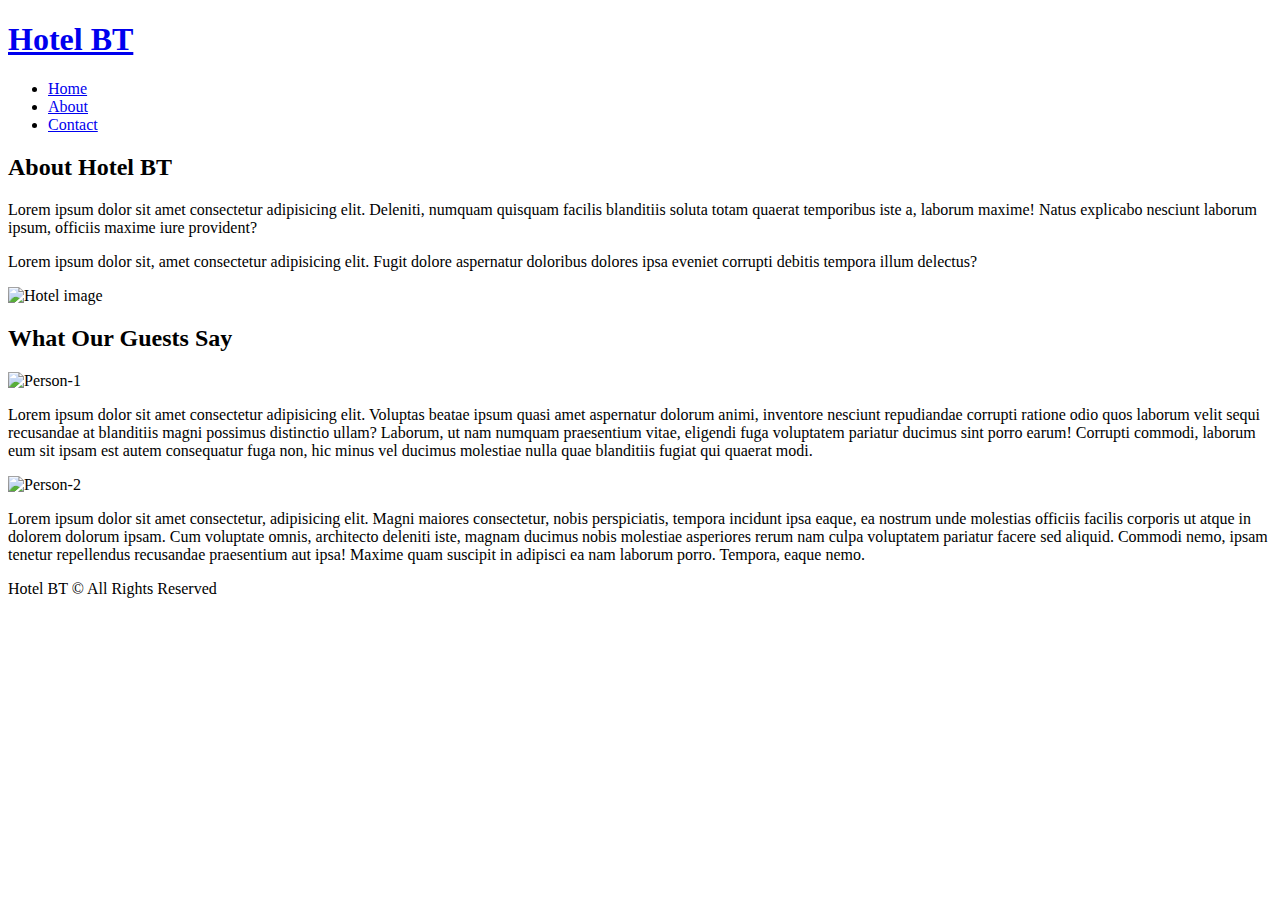
==== about.html @ 2ecd579f "Add files via upload" ====
<!DOCTYPE html>
<html lang="en">
<head>
    <meta charset="UTF-8">
    <meta name="viewport" content="width=device-width, initial-scale=1.0">
    <meta name="description" content="Welcome to the best hotel service in Tamil nadu and to experience our paradise">
    <meta name="keywords" content="hotel, coimbatore, best hotel, hotel in tamil nadu">
    <title>Hotel BT - About</title>
    <link rel="stylesheet" href="css/style.css">
</head>
<body>
    <!-- header section consists of navigation bar and bg about hotel -->
    <!-- navigation bar section -->
    <div class="wrapper">
        <header>
            <nav id="nav-bar">
                <div class="container">
                <h1 class="logo"><a href="index.html">Hotel BT</a></h1>
                <ul class="nav-elements">
                    <li><a href="index.html">Home</a></li>
                    <li><a class="active" href="about.html">About</a></li>
                    <li><a href="contact.html">Contact</a></li>
                </ul>
                </div>
            </nav>
        </header>
        <section id="about-info" class="bg-light py-3">
            <div class="container">
                <div class="left">
                    <h2 class="l-heading"><span class="primary-text">About</span> Hotel BT</h2>
                    <p>Lorem ipsum dolor sit amet consectetur adipisicing elit. Deleniti, numquam quisquam facilis blanditiis soluta totam quaerat temporibus iste a, laborum maxime! Natus explicabo nesciunt laborum ipsum, officiis maxime iure provident?</p>
                    <p>Lorem ipsum dolor sit, amet consectetur adipisicing elit. Fugit dolore aspernatur doloribus dolores ipsa eveniet corrupti debitis tempora illum delectus?</p>
                </div>
                <div class="right">
                    <img src="./image/photo-2.jpg" alt="Hotel image">
                </div>
            </div>
        </section>
        <!-- testionials section -->
        <section id="testimonials">
            <h2 class="l-heading">What Our Guests Say</h2>
            <div class="person bg-primary">
                <img src="./image/person-1.jpg" alt="Person-1">
                <p>Lorem ipsum dolor sit amet consectetur adipisicing elit. Voluptas beatae ipsum quasi amet aspernatur dolorum animi, inventore nesciunt repudiandae corrupti ratione odio quos laborum velit sequi recusandae at blanditiis magni possimus distinctio ullam? Laborum, ut nam numquam praesentium vitae, eligendi fuga voluptatem pariatur ducimus sint porro earum! Corrupti commodi, laborum eum sit ipsam est autem consequatur fuga non, hic minus vel ducimus molestiae nulla quae blanditiis fugiat qui quaerat modi.</p>
            </div>
            <div class="person bg-primary">
                <img src="./image/person-2.jpg" alt="Person-2">
                <p>Lorem ipsum dolor sit amet consectetur, adipisicing elit. Magni maiores consectetur, nobis perspiciatis, tempora incidunt ipsa eaque, ea nostrum unde molestias officiis facilis corporis ut atque in dolorem dolorum ipsam. Cum voluptate omnis, architecto deleniti iste, magnam ducimus nobis molestiae asperiores rerum nam culpa voluptatem pariatur facere sed aliquid. Commodi nemo, ipsam tenetur repellendus recusandae praesentium aut ipsa! Maxime quam suscipit in adipisci ea nam laborum porro. Tempora, eaque nemo.</p>
            </div>
        </section>
        <!-- footer section -->
        <div class="clr"></div>
        <footer id="main-footer">
            <p>Hotel BT &copy; All Rights Reserved</p>
        </footer>
    </div>
</body>
</html>
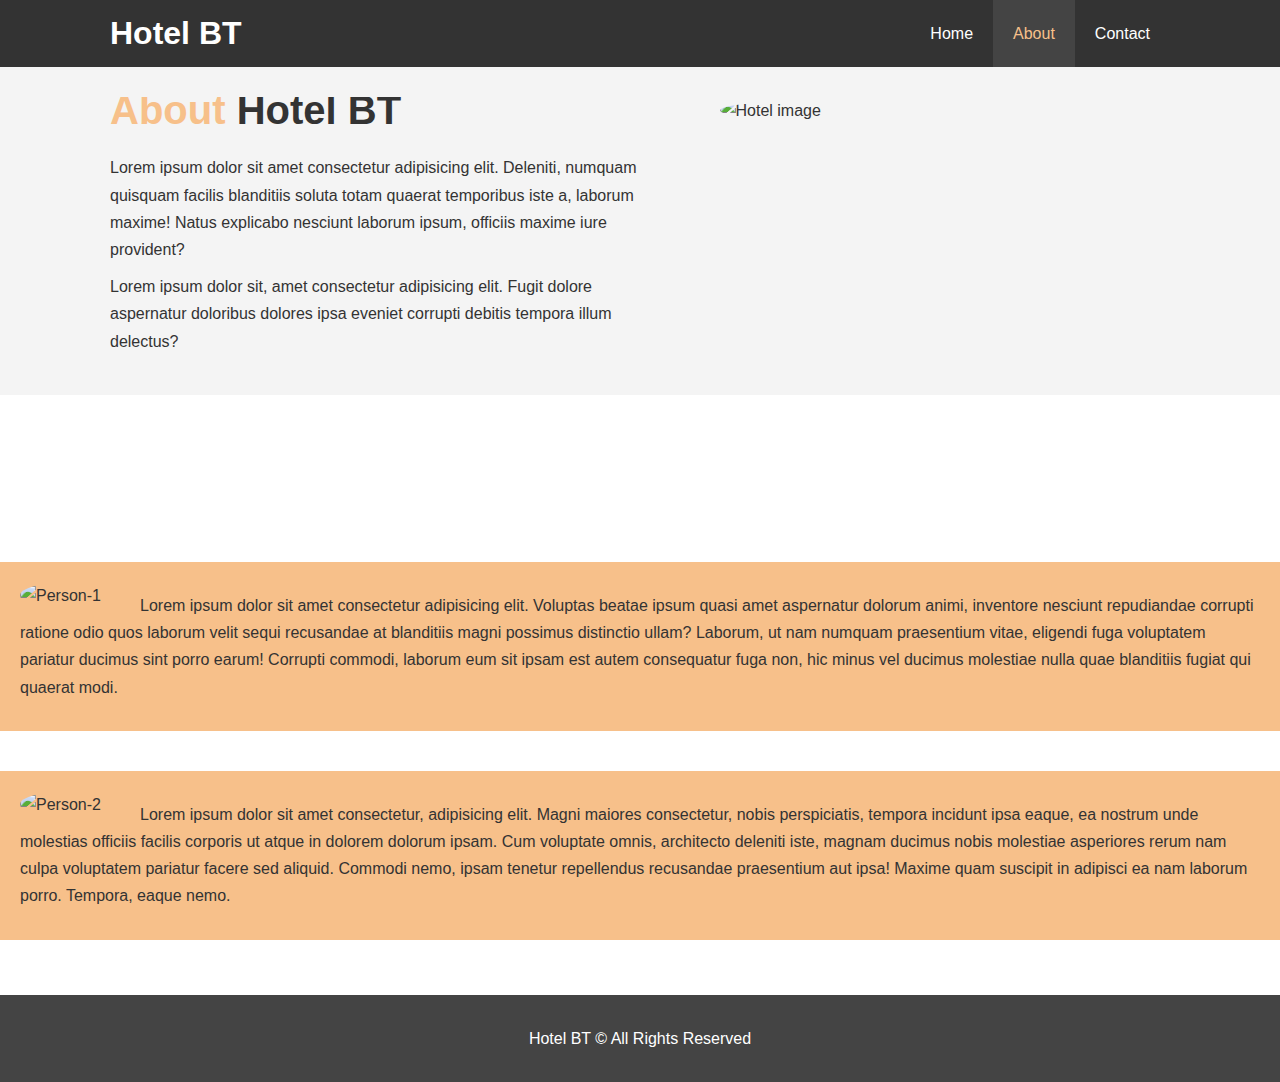
==== commit 345bc381: "Update about.html" ====
--- a/about.html
+++ b/about.html
@@ -6,7 +6,7 @@
     <meta name="description" content="Welcome to the best hotel service in Tamil nadu and to experience our paradise">
     <meta name="keywords" content="hotel, coimbatore, best hotel, hotel in tamil nadu">
     <title>Hotel BT - About</title>
-    <link rel="stylesheet" href="css/style.css">
+    <link rel="stylesheet" href="style.css">
 </head>
 <body>
     <!-- header section consists of navigation bar and bg about hotel -->
@@ -55,4 +55,4 @@
         </footer>
     </div>
 </body>
-</html>+</html>
--- a/style.css
+++ b/style.css
@@ -0,0 +1,292 @@
+* {
+    box-sizing: border-box;
+    margin: 0;
+    padding: 0;
+}
+
+body {
+    font-family: 'Segoe UI', Tahoma, Geneva, Verdana, sans-serif;
+    line-height: 1.7em;
+}
+
+a {
+    color: #333;
+    text-decoration: none;
+}
+
+h1, h2, h3 {
+    padding-bottom: 20px;
+}
+
+p {
+    margin: 10px 0;
+}
+
+.bg-dark {
+    background-color: #333;
+    color: #fff;
+}
+
+.bg-light {
+    background-color: #f4f4f4;
+    color: #333;
+}
+
+.bg-primary {
+    background-color: #f7c08a;
+    color: #333;
+}
+
+.clr {
+    clear: both;
+}
+
+.py-1 {
+    padding: 10px 0;
+}
+
+.py-2 {
+    padding: 20px 0;
+}
+
+.py-3 {
+    padding: 30px 0;
+}
+
+.l-heading {
+    font-size: 40px;
+}
+
+/* container */
+.container {
+    margin: auto;
+    max-width: 1100px;
+    overflow: auto;
+    padding: 0 20px;
+}
+
+/* Home styling */
+/* navbar contents and styling*/
+#nav-bar {
+    background-color: #333;
+    color: #fff;
+    overflow: auto;
+}
+
+#nav-bar a {
+    color: #fff;
+}
+
+#nav-bar .logo {
+    float: left;
+    padding-top: 20px;
+}
+
+#nav-bar ul {
+    float: right;
+    list-style: none;
+}
+
+#nav-bar ul li {
+    float: left;
+}
+
+#nav-bar ul li a {
+    display: block;
+    padding: 20px;
+    text-align: center;
+}
+
+#nav-bar ul li a:hover,
+#nav-bar ul li a.active {
+    background-color: #444;
+    color: #f7c08a;
+}
+
+/* showcase styling */
+
+#showcase {
+    background: url('../image/showcase.jpg') no-repeat center center;
+    background-size: cover;
+    height: 600px;    
+}
+
+.showcase-content {
+    color: #fff;
+    text-align: center;
+    padding-top: 170px;
+}
+
+.showcase-content h1 {
+    font-size: 60px;
+    line-height: 1.2em;
+}
+
+.lead {
+    font-size: 20px;
+    padding-bottom: 20px;
+    line-height: 1.7em;
+}
+
+.primary-text {
+    color: #f7c08a;
+}
+
+.primary-btn {
+    background-color: #333;
+    border: none;
+    color: #fff;
+    display: inline-block;
+    font-size: 18px;
+    padding: 13px 20px;
+    cursor: pointer;
+}
+
+.primary-btn:hover {
+    background-color: #f7c08a;
+    color: #333;
+}
+
+/* info styling */
+
+#info {
+    height: 400px;
+}
+
+#info .info-img {
+    background: url('../image/photo-1.jpg');
+    float: left;
+    min-height: 100%;
+    width: 50%;
+}
+
+#info .info-content {
+    float: right;
+    height: 100%;
+    overflow: hidden;
+    padding: 50px 30px;
+    text-align: center;
+    width: 50%;
+}
+
+#info .info-content .primary-btn-lite {
+    background-color: #f4f4f4;
+    color: #333;
+}
+
+#info .info-content .primary-btn-lite:hover {
+    background-color: #f7c08a;
+}
+
+#info .info-content p {
+    padding-bottom: 30px;
+}
+
+/* features */
+
+.box {
+    float: left;
+    padding: 50px;
+    text-align: center;
+    width: 33.33%;
+}
+
+.box i {
+    margin-bottom: 10px;
+}
+
+
+/* About page styling */
+
+.left {
+    float: left;
+    min-height: 100%;
+    width: 50%;
+}
+
+.right {
+    float: right;
+    min-height: 100%;
+    width: 50%;
+}
+
+.right img {
+    border-radius: 50%;
+    display: block;
+    margin: auto;
+    width: 70%;
+}
+
+/* about page testimonials */
+
+#testimonials {
+    background: url('../image/test-bg.jpg') no-repeat center center/cover;   
+    height: 600px;
+    padding-top: 100px;
+}
+
+#testimonials h2 {
+    color: #fff;
+    padding-bottom: 40px;
+    text-align: center;
+}
+
+#testimonials .person {
+    margin-bottom: 40px;
+    padding: 20px;
+}
+
+#testimonials .person img {
+    border-radius: 50%;
+    float: left;
+    margin-right: 20px;
+    width: 100px;
+}
+
+/* contact page styling */
+
+#contact-form .form {
+    margin-bottom: 20px;
+}
+
+#contact-form .form .label {
+    display: block;
+    margin-bottom: 5px;
+}
+
+/* form styling */
+
+#contact-form .form {
+    padding-bottom: 20px;
+}
+
+#contact-form label {
+    display: block;
+    padding-bottom: 5px;
+}
+
+#contact-form input, 
+#contact-form textarea {
+    border: 1px #ddd solid;
+    padding: 10px;
+    width: 100%;
+}
+
+#contact-form textarea {
+    height: 200px;
+} 
+
+#contact-form input:focus, 
+#contact-form textarea:focus {
+    outline: none;
+    border-color: #f7c08a;
+}
+
+/* footer */
+
+#main-footer {
+    background-color: #444;
+    color: #fff;
+    padding: 20px;
+    text-align: center;
+}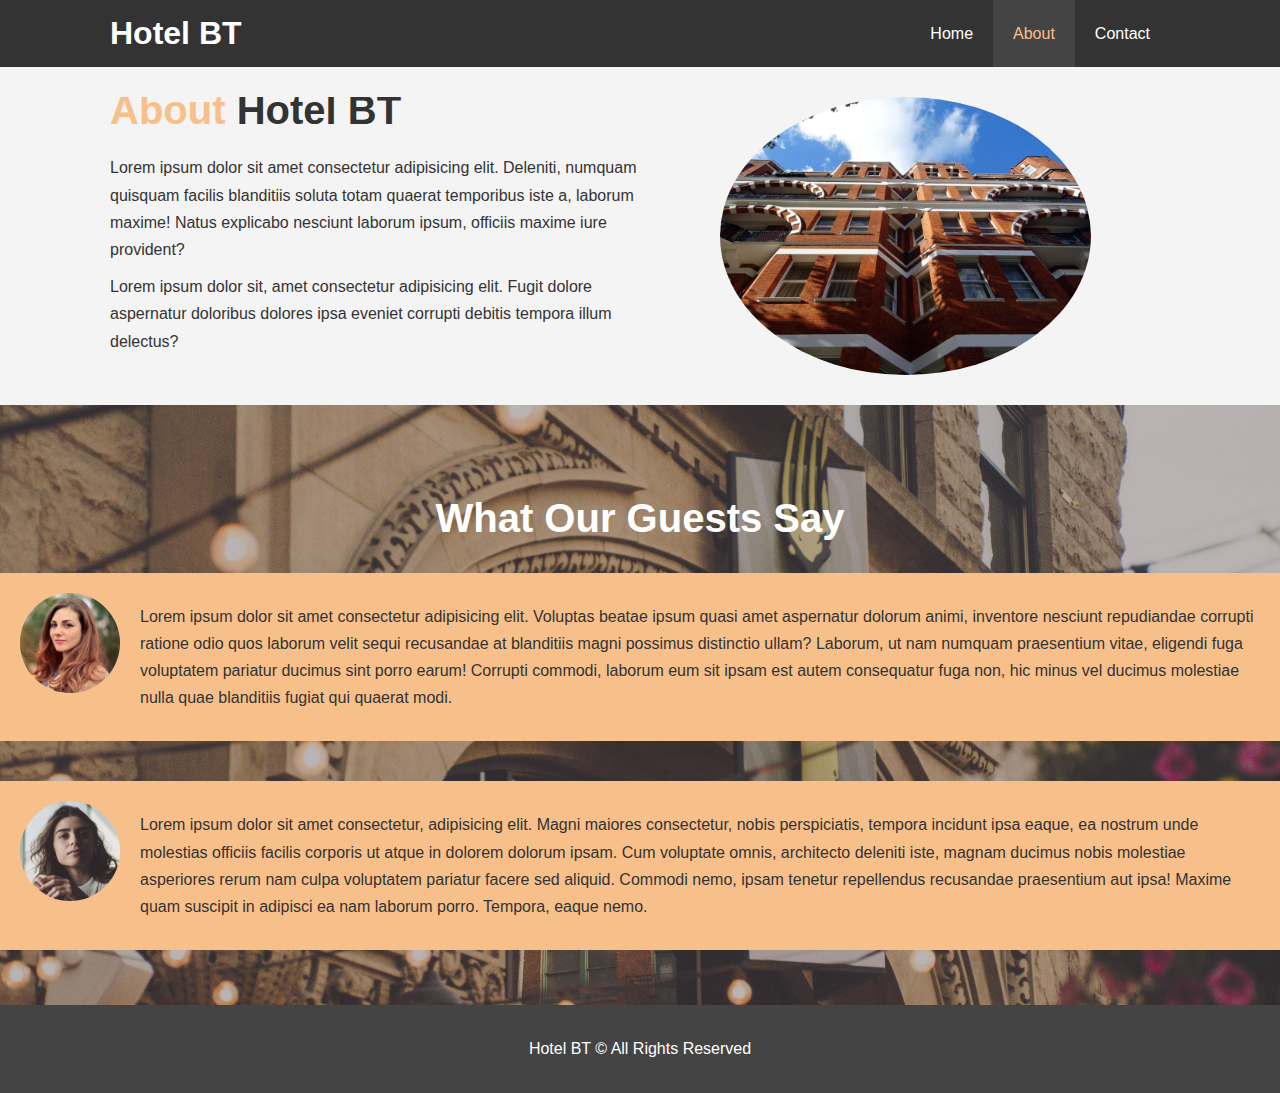
==== commit a7f0afb9: "Update about.html" ====
--- a/about.html
+++ b/about.html
@@ -32,7 +32,7 @@
                     <p>Lorem ipsum dolor sit, amet consectetur adipisicing elit. Fugit dolore aspernatur doloribus dolores ipsa eveniet corrupti debitis tempora illum delectus?</p>
                 </div>
                 <div class="right">
-                    <img src="./image/photo-2.jpg" alt="Hotel image">
+                    <img src="photo-2.jpg" alt="Hotel image">
                 </div>
             </div>
         </section>
@@ -40,11 +40,11 @@
         <section id="testimonials">
             <h2 class="l-heading">What Our Guests Say</h2>
             <div class="person bg-primary">
-                <img src="./image/person-1.jpg" alt="Person-1">
+                <img src="person-1.jpg" alt="Person-1">
                 <p>Lorem ipsum dolor sit amet consectetur adipisicing elit. Voluptas beatae ipsum quasi amet aspernatur dolorum animi, inventore nesciunt repudiandae corrupti ratione odio quos laborum velit sequi recusandae at blanditiis magni possimus distinctio ullam? Laborum, ut nam numquam praesentium vitae, eligendi fuga voluptatem pariatur ducimus sint porro earum! Corrupti commodi, laborum eum sit ipsam est autem consequatur fuga non, hic minus vel ducimus molestiae nulla quae blanditiis fugiat qui quaerat modi.</p>
             </div>
             <div class="person bg-primary">
-                <img src="./image/person-2.jpg" alt="Person-2">
+                <img src="person-2.jpg" alt="Person-2">
                 <p>Lorem ipsum dolor sit amet consectetur, adipisicing elit. Magni maiores consectetur, nobis perspiciatis, tempora incidunt ipsa eaque, ea nostrum unde molestias officiis facilis corporis ut atque in dolorem dolorum ipsam. Cum voluptate omnis, architecto deleniti iste, magnam ducimus nobis molestiae asperiores rerum nam culpa voluptatem pariatur facere sed aliquid. Commodi nemo, ipsam tenetur repellendus recusandae praesentium aut ipsa! Maxime quam suscipit in adipisci ea nam laborum porro. Tempora, eaque nemo.</p>
             </div>
         </section>
--- a/style.css
+++ b/style.css
@@ -106,7 +106,7 @@
 /* showcase styling */
 
 #showcase {
-    background: url('../image/showcase.jpg') no-repeat center center;
+    background: url('showcase.jpg') no-repeat center center;
     background-size: cover;
     height: 600px;    
 }
@@ -154,7 +154,7 @@
 }
 
 #info .info-img {
-    background: url('../image/photo-1.jpg');
+    background: url('photo-1.jpg');
     float: left;
     min-height: 100%;
     width: 50%;
@@ -220,7 +220,7 @@
 /* about page testimonials */
 
 #testimonials {
-    background: url('../image/test-bg.jpg') no-repeat center center/cover;   
+    background: url('test-bg.jpg') no-repeat center center/cover;   
     height: 600px;
     padding-top: 100px;
 }
@@ -289,4 +289,4 @@
     color: #fff;
     padding: 20px;
     text-align: center;
-}+}
